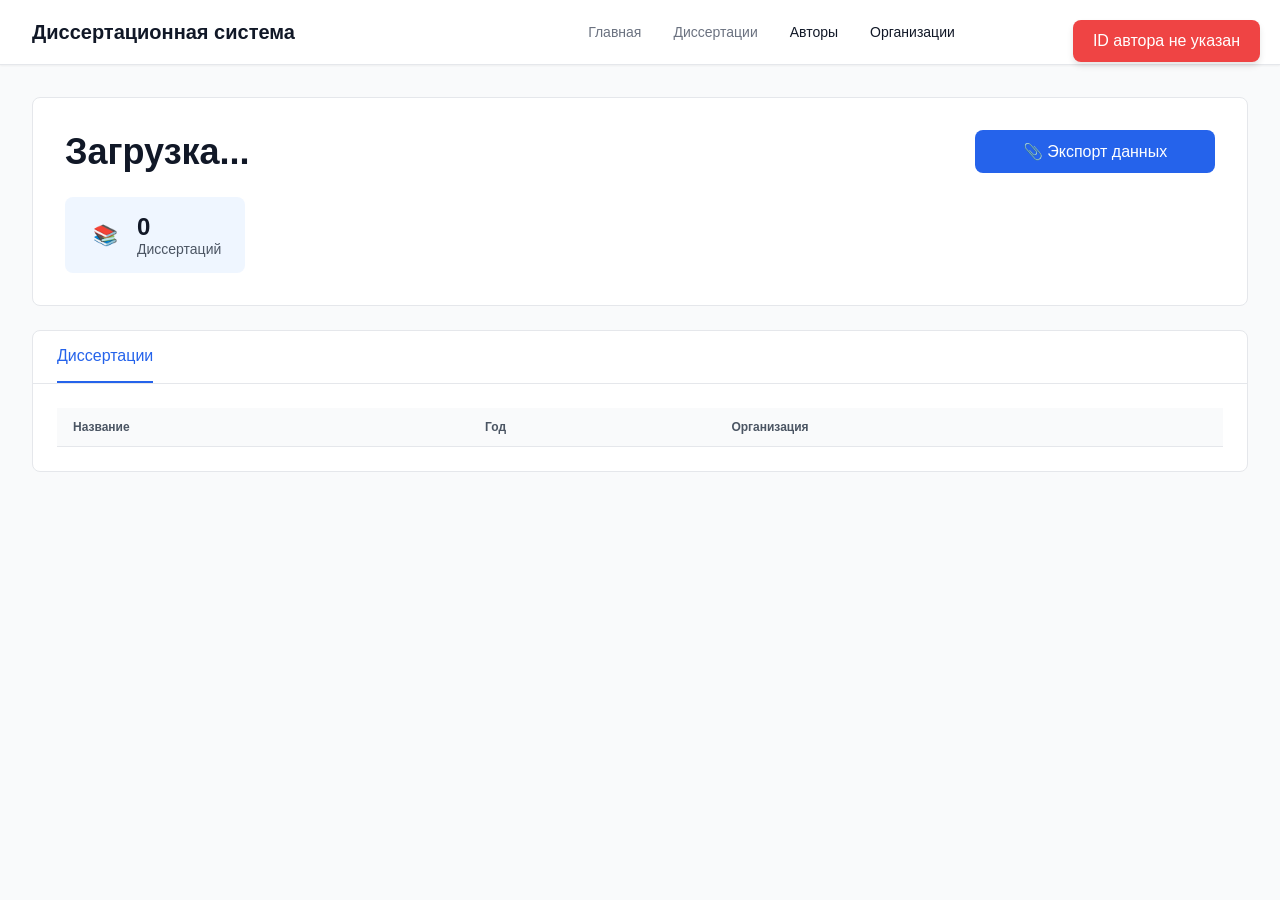
==== frontend/author-detail.html @ a8ab2d89 "added authors and details" ====
<!DOCTYPE html>
<html lang="ru">
<head>
    <meta charset="UTF-8">
    <meta name="viewport" content="width=device-width, initial-scale=1.0">
    <title>Автор - Диссертационная система</title>
    <link rel="stylesheet" href="styles.css">
    <script src="js/utils.js"></script>
    <script src="js/api.js"></script>
    <script src="js/author-detail.js"></script>
</head>
<body>
    <header class="header">
        <div class="header-inner" style="padding: 0 32px;">
            <div class="logo">Диссертационная система</div>
            <nav class="nav">
                <a href="index.html" class="nav-link">Главная</a>
                <a href="dissertation.html" class="nav-link">Диссертации</a>
                <a href="authors.html" class="nav-link active">Авторы</a>
                <a href="organizations.html" class="nav-link active">Организации</a>
            </nav>
            <div class="user-area"></div>
        </div>
    </header>

    <main style="padding: 32px;">
        <div style="max-width: 1280px; margin: 0 auto;">
            <div class="profile-card">
                <div class="profile-content">
                    <div class="profile-info">
                        <h1 class="profile-name">Загрузка...</h1>
                        <div class="stats-row">
                            <div class="stat-block">
                                <div class="stat-icon">📚</div>
                                <div>
                                    <div class="stat-number">0</div>
                                    <div class="stat-label">Диссертаций</div>
                                </div>
                            </div>
                        </div>
                    </div>
                    <div class="profile-actions">
                        <button class="btn-exporter" onclick="alert('Экспорт пока не реализован')">📎 Экспорт данных</button>
                    </div>
                </div>
            </div>

            <div class="tabs-container">
                <div class="tabs-header">
                    <div class="tab-item active">Диссертации</div>
                </div>
                <div class="dissertations-table-wrapper">
                    <table class="dissertations-table">
                        <thead>
                            <tr>
                                <th>Название</th>
                                <th>Год</th>
                                <th>Организация</th>
                            </tr>
                        </thead>
                        <tbody></tbody>
                    </table>
                </div>
            </div>
        </div>
    </main>
</body>
</html>
---- frontend/styles.css ----
* {
  margin: 0;
  padding: 0;
  box-sizing: border-box;
}

body {
  font-family: 'Inter', -apple-system, BlinkMacSystemFont, 'Segoe UI', sans-serif;
  background: #F9FAFB;
  color: #111827;
}

.container {
  max-width: 1280px;
  margin: 0 auto;
  padding: 0 32px;
}

.header {
  background: white;
  border-bottom: 1px solid #E5E7EB;
  box-shadow: 0px 1px 2px rgba(0, 0, 0, 0.05);
  position: sticky;
  top: 0;
  z-index: 10;
}

.header-inner {
  display: flex;
  justify-content: space-between;
  align-items: center;
  height: 64px;
  max-width: 1440px;
  margin: 0 auto;
  padding: 0 32px;
}

.logo {
  font-size: 20px;
  font-weight: 700;
  line-height: 28px;
  color: #111827;
}

.nav {
  display: flex;
  gap: 32px;
}

.nav-link {
  font-size: 14px;
  font-weight: 500;
  color: #6B7280;
  text-decoration: none;
  transition: color 0.2s;
}

.nav-link.active {
  color: #111827;
}

.nav-link:hover {
  color: #111827;
}

.user-area {
  display: flex;
  align-items: center;
  gap: 16px;
}

.notification-badge {
  position: relative;
  cursor: pointer;
  font-size: 20px;
}

.notification-badge::after {
  content: '3';
  position: absolute;
  top: -8px;
  right: -8px;
  background: #EF4444;
  color: white;
  font-size: 10px;
  font-weight: 400;
  padding: 2px 5px;
  border-radius: 9999px;
}

.avatar {
  width: 32px;
  height: 32px;
  border-radius: 50%;
  background: #3B82F6;
  cursor: pointer;
}

.search-section {
  margin: 32px 0 0;
}

.welcome-title {
  font-size: 30px;
  font-weight: 700;
  margin-bottom: 24px;
}

.search-bar {
  background: white;
  border: 1px solid #D1D5DB;
  border-radius: 8px;
  padding: 10px 16px;
  display: flex;
  align-items: center;
  gap: 12px;
  width: 100%;
  max-width: 672px;
}

.search-bar input {
  border: none;
  flex: 1;
  font-size: 16px;
  outline: none;
  font-family: inherit;
}

.search-bar input::placeholder {
  color: rgba(0, 0, 0, 0.5);
}

.stats-grid {
  display: grid;
  grid-template-columns: repeat(auto-fit, minmax(240px, 1fr));
  gap: 24px;
  margin-top: 32px;
}

.stat-card {
  background: white;
  border: 1px solid #E5E7EB;
  border-radius: 8px;
  padding: 24px;
  display: flex;
  align-items: center;
  gap: 16px;
  transition: box-shadow 0.2s;
}

.stat-card:hover {
  box-shadow: 0px 4px 6px rgba(0, 0, 0, 0.05);
}

.stat-icon {
  width: 40px;
  height: 40px;
  border-radius: 8px;
  display: flex;
  align-items: center;
  justify-content: center;
  font-size: 20px;
}

.stat-icon.blue { background: #DBEAFE; }
.stat-icon.green { background: #DCFCE7; }
.stat-icon.purple { background: #F3E8FF; }
.stat-icon.orange { background: #FFEDD5; }

.stat-label {
  font-size: 14px;
  font-weight: 500;
  color: #6B7280;
}

.stat-value {
  font-size: 24px;
  font-weight: 700;
  color: #111827;
  line-height: 32px;
}

.dashboard-grid {
  display: grid;
  grid-template-columns: 2fr 1fr;
  gap: 32px;
  margin: 32px 0;
}

.card {
  background: white;
  border: 1px solid #E5E7EB;
  border-radius: 8px;
  overflow: hidden;
}

.card-header {
  padding: 16px 24px;
  border-bottom: 1px solid #E5E7EB;
  display: flex;
  justify-content: space-between;
  align-items: center;
}

.card-title {
  font-size: 18px;
  font-weight: 600;
  line-height: 28px;
}

.card-link {
  color: #2563EB;
  font-size: 14px;
  font-weight: 500;
  text-decoration: none;
}

.card-link:hover {
  text-decoration: underline;
}

.dissertation-list {
  list-style: none;
}

.dissertation-item {
  padding: 16px 24px;
  border-bottom: 1px solid #E5E7EB;
  display: flex;
  justify-content: space-between;
  align-items: center;
  transition: background 0.2s;
  cursor: pointer;
}

.dissertation-item:hover {
  background: #F9FAFB;
}

.dissertation-title {
  font-weight: 500;
  margin-bottom: 4px;
}

.dissertation-meta {
  font-size: 14px;
  color: #6B7280;
}

.task-list {
  list-style: none;
}

.task-item {
  padding: 16px 24px;
  border-bottom: 1px solid #E5E7EB;
  display: flex;
  justify-content: space-between;
  align-items: center;
}

.task-info {
  display: flex;
  align-items: center;
  gap: 12px;
}

.task-status {
  width: 8px;
  height: 8px;
  border-radius: 50%;
}

.task-status.green { background: #4ADE80; }
.task-status.blue { background: #60A5FA; }
.task-status.yellow { background: #FACC15; }

.task-name {
  font-weight: 500;
}

.task-time {
  font-size: 12px;
  color: #6B7280;
  margin-top: 2px;
}

.badge {
  padding: 2px 8px;
  border-radius: 9999px;
  font-size: 12px;
  font-weight: 500;
}

.badge-success {
  background: #DCFCE7;
  color: #166534;
}

.badge-progress {
  background: #DBEAFE;
  color: #1E40AF;
}

.badge-pending {
  background: #FEF9C3;
  color: #854D0E;
}

.quick-links {
  display: flex;
  flex-direction: column;
  gap: 12px;
  padding: 0 24px 24px;
}

.quick-link {
  padding: 12px 16px;
  border-radius: 8px;
  display: flex;
  justify-content: space-between;
  align-items: center;
  text-decoration: none;
  transition: opacity 0.2s;
}

.quick-link:hover {
  opacity: 0.8;
}

.quick-link.blue { background: #EFF6FF; }
.quick-link.green { background: #F0FDF4; }
.quick-link.purple { background: #FAF5FF; }

.quick-link-content {
  display: flex;
  align-items: center;
  gap: 12px;
}

.quick-link-text {
  font-weight: 500;
}

.quick-link.blue .quick-link-text { color: #1E3A8A; }
.quick-link.green .quick-link-text { color: #14532D; }
.quick-link.purple .quick-link-text { color: #581C87; }

.chart-container {
  padding: 24px;
  text-align: center;
}

.chart-bars {
  height: 240px;
  display: flex;
  align-items: flex-end;
  justify-content: center;
  gap: 16px;
  padding: 20px 0;
}

.chart-bar {
  width: 30px;
  background: #3B82F6;
  border-radius: 4px;
  transition: height 0.3s ease;
}

.chart-labels {
  display: flex;
  justify-content: center;
  gap: 24px;
  font-size: 12px;
  color: #444;
  margin-top: 8px;
}

.reports-grid {
  display: grid;
  grid-template-columns: repeat(auto-fit, minmax(200px, 1fr));
  gap: 16px;
  padding: 20px 24px 24px;
}

.report-card {
  border: 1px solid #E5E7EB;
  border-radius: 8px;
  padding: 13px 16px;
  text-align: center;
  cursor: pointer;
  transition: all 0.2s;
}

.report-card:hover {
  border-color: #3B82F6;
  background: #F9FAFB;
  transform: translateY(-2px);
}

.report-icon {
  font-size: 24px;
  margin-bottom: 8px;
}

.report-name {
  font-weight: 500;
  color: #374151;
}

.card-margin-bottom {
  margin-bottom: 32px;
}


.sidebar {
  width: 256px;
  background: white;
  border-right: 1px solid #E5E7EB;
  height: calc(100vh - 64px);
  position: fixed;
  left: 0;
  top: 64px;
  overflow-y: auto;
}

.sidebar-nav {
  padding: 24px 12px;
}

.sidebar-item {
  display: flex;
  align-items: center;
  gap: 12px;
  padding: 12px 16px;
  border-radius: 8px;
  color: #374151;
  font-size: 16px;
  font-weight: 500;
  text-decoration: none;
  transition: all 0.2s;
  margin-bottom: 4px;
}

.sidebar-item:hover {
  background: #F3F4F6;
}

.sidebar-item.active {
  background: #2563EB;
  color: white;
}

.sidebar-item.active svg {
  fill: white;
}

.sidebar-divider {
  height: 1px;
  background: #E5E7EB;
  margin: 16px 0;
}

.main-content {
  margin-left: 256px;
  padding: 32px;
}

.page-title {
  font-size: 30px;
  font-weight: 700;
  margin-bottom: 8px;
}

.page-subtitle {
  font-size: 16px;
  color: #4B5563;
  margin-bottom: 32px;
}

.filters-card {
  background: white;
  border: 1px solid #E5E7EB;
  border-radius: 8px;
  margin-bottom: 32px;
}

.filters-header {
  padding: 16px 24px;
  border-bottom: 1px solid #E5E7EB;
  display: flex;
  justify-content: space-between;
  align-items: center;
}

.filters-title {
  display: flex;
  align-items: center;
  gap: 8px;
  font-size: 18px;
  font-weight: 600;
}

.filters-grid {
  display: grid;
  grid-template-columns: repeat(3, 1fr);
  gap: 24px;
  padding: 24px;
}

.filter-field {
  display: flex;
  flex-direction: column;
  gap: 8px;
}

.filter-label {
  font-size: 14px;
  font-weight: 500;
  color: #374151;
}

.filter-input {
  background: white;
  border: 1px solid #D1D5DB;
  border-radius: 8px;
  padding: 10px 12px;
  font-size: 16px;
  outline: none;
  transition: border-color 0.2s;
}

.filter-input:focus {
  border-color: #2563EB;
}

.filter-input::placeholder {
  color: rgba(0, 0, 0, 0.5);
}

.filter-select {
  background: white;
  border: 1px solid #D1D5DB;
  border-radius: 8px;
  padding: 10px 12px;
  font-size: 16px;
  cursor: pointer;
  display: flex;
  justify-content: space-between;
  align-items: center;
}

.date-range {
  display: flex;
  gap: 12px;
  align-items: center;
}

.date-range .filter-input {
  flex: 1;
}

.date-sep {
  color: #6B7280;
}

.checkbox-group {
  display: flex;
  flex-direction: column;
  gap: 12px;
  margin-top: 8px;
}

.checkbox-label {
  display: flex;
  align-items: center;
  gap: 8px;
  font-size: 14px;
  color: #374151;
  cursor: pointer;
}

.checkbox-label input {
  width: 16px;
  height: 16px;
  cursor: pointer;
}

.filters-actions {
  padding: 20px 24px;
  border-top: 1px solid #E5E7EB;
  display: flex;
  gap: 12px;
}

.btn-primary {
  background: #2563EB;
  color: white;
  border: none;
  border-radius: 8px;
  padding: 12px 24px;
  font-size: 16px;
  font-weight: 500;
  cursor: pointer;
  display: flex;
  align-items: center;
  gap: 8px;
  transition: background 0.2s;
}

.btn-primary:hover {
  background: #1D4ED8;
}

.btn-secondary {
  background: white;
  border: 1px solid #D1D5DB;
  border-radius: 8px;
  padding: 12px 24px;
  font-size: 16px;
  font-weight: 500;
  color: #374151;
  cursor: pointer;
  display: flex;
  align-items: center;
  gap: 8px;
  transition: all 0.2s;
}

.btn-secondary:hover {
  background: #F9FAFB;
}

.results-card {
  background: white;
  border: 1px solid #E5E7EB;
  border-radius: 8px;
}

.results-header {
  padding: 16px 24px;
  border-bottom: 1px solid #E5E7EB;
  display: flex;
  justify-content: space-between;
  align-items: center;
  flex-wrap: wrap;
  gap: 16px;
}

.results-stats {
  display: flex;
  align-items: center;
  gap: 16px;
}

.results-count {
  font-size: 14px;
  color: #4B5563;
}

.results-count strong {
  color: #111827;
}

.per-page-select {
  background: white;
  border: 1px solid #D1D5DB;
  border-radius: 8px;
  padding: 8px 12px;
  font-size: 14px;
  cursor: pointer;
}

.btn-export {
  background: #16A34A;
  color: white;
  border: none;
  border-radius: 8px;
  padding: 8px 16px;
  font-size: 14px;
  font-weight: 500;
  cursor: pointer;
  display: flex;
  align-items: center;
  gap: 8px;
}

.btn-export:hover {
  background: #15803D;
}

.results-table {
  width: 100%;
  overflow-x: auto;
}

.results-table table {
  width: 100%;
  border-collapse: collapse;
}

.results-table th {
  background: #F9FAFB;
  padding: 16px 20px;
  text-align: left;
  font-size: 12px;
  font-weight: 600;
  color: #374151;
  border-bottom: 1px solid #E5E7EB;
}

.results-table td {
  padding: 16px 20px;
  border-bottom: 1px solid #E5E7EB;
  vertical-align: top;
}

.dissertation-link {
  color: #2563EB;
  font-weight: 500;
  text-decoration: none;
  font-size: 16px;
  line-height: 1.4;
}

.dissertation-link:hover {
  text-decoration: underline;
}

.author-name {
  color: #111827;
  font-size: 16px;
}

.org-name, .spec-name {
  color: #374151;
  font-size: 14px;
  line-height: 1.4;
}

.year-value {
  text-align: center;
  color: #374151;
  font-size: 16px;
}

.degree-badge {
  display: inline-block;
  padding: 2px 8px;
  border-radius: 9999px;
  font-size: 12px;
  font-weight: 500;
}

.degree-badge.vak {
  background: #DBEAFE;
  color: #1E40AF;
}

.degree-badge.solo {
  background: #DCFCE7;
  color: #166534;
}

.action-btn {
  background: none;
  border: none;
  cursor: pointer;
  color: #4B5563;
  font-size: 18px;
}

.pagination {
  padding: 20px 24px;
  display: flex;
  justify-content: center;
  gap: 8px;
  border-top: 1px solid #E5E7EB;
}

.pagination-btn {
  padding: 8px 12px;
  border: 1px solid #D1D5DB;
  border-radius: 6px;
  background: white;
  cursor: pointer;
  transition: all 0.2s;
}

.pagination-btn.active {
  background: #2563EB;
  color: white;
  border-color: #2563EB;
}

.pagination-btn:hover:not(.active) {
  background: #F9FAFB;
}

.detail-card {
  background: white;
  border: 1px solid #E5E7EB;
  border-radius: 8px;
  margin-bottom: 24px;
}

.detail-header {
  padding: 20px 24px;
  border-bottom: 1px solid #E5E7EB;
}

.detail-title {
  font-size: 18px;
  font-weight: 600;
  color: #111827;
}

.detail-content {
  padding: 24px;
}

.metadata-grid {
  display: grid;
  grid-template-columns: 1fr 1fr;
  gap: 24px;
}

.metadata-field {
  margin-bottom: 20px;
}

.metadata-label {
  font-size: 14px;
  font-weight: 500;
  color: #6B7280;
  margin-bottom: 6px;
}

.metadata-value {
  font-size: 16px;
  color: #111827;
}

.metadata-value.link {
  color: #2563EB;
  cursor: pointer;
}

.metadata-value.link:hover {
  text-decoration: underline;
}

.keywords-list {
  display: flex;
  flex-wrap: wrap;
  gap: 12px;
}

.keyword-tag {
  background: #EFF6FF;
  color: #1E40AF;
  padding: 4px 12px;
  border-radius: 16px;
  font-size: 14px;
}

.similar-item {
  color: #2563EB;
  cursor: pointer;
  padding: 8px 0;
  border-bottom: 1px solid #E5E7EB;
}

.similar-item:last-child {
  border-bottom: none;
}

.similar-item:hover {
  text-decoration: underline;
}

.status-row {
  display: grid;
  grid-template-columns: 160px 180px 1fr;
  padding: 12px 0;
  border-bottom: 1px solid #E5E7EB;
}

.status-row:last-child {
  border-bottom: none;
}

.status-badge {
  display: inline-block;
  padding: 2px 10px;
  border-radius: 20px;
  font-size: 12px;
  font-weight: 500;
}

.status-success {
  background: #DCFCE7;
  color: #166534;
}

.status-progress {
  background: #FEF9C3;
  color: #854D0E;
}

.status-received {
  background: #DBEAFE;
  color: #1E40AF;
}

.action-buttons {
  display: flex;
  gap: 12px;
  margin-top: 24px;
}

.abstract-text {
  background: #F9FAFB;
  padding: 16px;
  border-radius: 8px;
  line-height: 1.6;
  color: #374151;
}

.abstract-text mark {
  background: #FEF08A;
  padding: 0 2px;
  border-radius: 3px;
}

.footer-text {
  padding: 20px 24px;
  border-top: 1px solid #E5E7EB;
  display: flex;
  justify-content: space-between;
  flex-wrap: wrap;
  gap: 16px;
  background: white;
}

@media (max-width: 1024px) {
  .dashboard-grid {
    grid-template-columns: 1fr;
  }
  
  .container {
    padding: 0 20px;
  }
  
  .filters-grid {
    grid-template-columns: repeat(2, 1fr);
  }
  
  .metadata-grid {
    grid-template-columns: 1fr;
  }
  
  .status-row {
    grid-template-columns: 1fr;
    gap: 8px;
  }
}

@media (max-width: 768px) {
  .nav {
    display: none;
  }
  
  .stats-grid {
    grid-template-columns: 1fr;
  }
  
  .reports-grid {
    grid-template-columns: 1fr;
  }
  
  .chart-bars {
    gap: 8px;
  }
  
  .chart-bar {
    width: 20px;
  }
  
  .sidebar {
    transform: translateX(-100%);
    transition: transform 0.3s;
    z-index: 20;
  }
  
  .sidebar.open {
    transform: translateX(0);
  }
  
  .main-content {
    margin-left: 0;
    padding: 20px;
  }
  
  .filters-grid {
    grid-template-columns: 1fr;
  }
  
  .results-table th,
  .results-table td {
    padding: 12px;
  }
  
  .action-buttons {
    flex-wrap: wrap;
  }
  
  .footer-text {
    flex-direction: column;
    text-align: center;
  }
}


.profile-card {
  background: white;
  border: 1px solid #E5E7EB;
  border-radius: 8px;
  margin-bottom: 24px;
}

.profile-content {
  padding: 32px;
  display: flex;
  justify-content: space-between;
  flex-wrap: wrap;
  gap: 24px;
}

.profile-info {
  flex: 1;
  min-width: 280px;
}

.profile-name {
  font-size: 36px;
  font-weight: 700;
  color: #111827;
  margin-bottom: 24px;
  line-height: 1.2;
}

.stats-row {
  display: flex;
  flex-wrap: wrap;
  gap: 16px;
}

.stat-block {
  background: #EFF6FF;
  border-radius: 8px;
  padding: 16px 20px;
  min-width: 180px;
  display: flex;
  align-items: center;
  gap: 12px;
}

.stat-block.green {
  background: #F0FDF4;
}

.stat-block.purple {
  background: #FAF5FF;
}

.stat-icon {
  width: 40px;
  height: 40px;
  display: flex;
  align-items: center;
  justify-content: center;
}

.stat-number {
  font-size: 24px;
  font-weight: 700;
  color: #111827;
}

.stat-label {
  font-size: 14px;
  color: #4B5563;
}

.profile-actions {
  min-width: 240px;
}

.btn-exporter {
  background: #2563EB;
  color: white;
  border: none;
  border-radius: 8px;
  padding: 12px 20px;
  font-size: 16px;
  font-weight: 500;
  cursor: pointer;
  display: flex;
  align-items: center;
  justify-content: center;
  gap: 8px;
  width: 100%;
  margin-bottom: 12px;
  transition: background 0.2s;
}

.btn-exporter:hover {
  background: #1D4ED8;
}

.btn-outline-primary {
  background: white;
  border: 2px solid #2563EB;
  border-radius: 8px;
  padding: 12px 20px;
  font-size: 16px;
  font-weight: 500;
  color: #2563EB;
  cursor: pointer;
  display: flex;
  align-items: center;
  justify-content: center;
  gap: 8px;
  width: 100%;
  transition: all 0.2s;
}

.btn-outline-primary:hover {
  background: #EFF6FF;
}

.tabs-container {
  background: white;
  border: 1px solid #E5E7EB;
  border-radius: 8px;
}

.tabs-header {
  display: flex;
  gap: 0;
  border-bottom: 1px solid #E5E7EB;
  padding: 0 24px;
}

.tab-item {
  padding: 16px 0;
  margin-right: 28px;
  font-size: 16px;
  font-weight: 500;
  color: #4B5563;
  cursor: pointer;
  border-bottom: 2px solid transparent;
  transition: all 0.2s;
}

.tab-item.active {
  color: #2563EB;
  border-bottom-color: #2563EB;
}

.tab-item:hover:not(.active) {
  color: #111827;
}

.dissertations-table-wrapper {
  padding: 24px;
  overflow-x: auto;
}

.dissertations-table {
  width: 100%;
  border-collapse: collapse;
}

.dissertations-table th {
  background: #F9FAFB;
  padding: 12px 16px;
  text-align: left;
  font-size: 12px;
  font-weight: 600;
  color: #4B5563;
  border-bottom: 1px solid #E5E7EB;
}

.dissertations-table td {
  padding: 16px;
  border-bottom: 1px solid #E5E7EB;
  font-size: 14px;
  color: #111827;
}

.dissertations-table tr:last-child td {
  border-bottom: none;
}

.dissertation-link {
  color: #2563EB;
  text-decoration: none;
}

.dissertation-link:hover {
  text-decoration: underline;
}

.role-badge {
  display: inline-block;
  padding: 4px 10px;
  border-radius: 20px;
  font-size: 12px;
  font-weight: 500;
}

.role-badge.author {
  background: #DBEAFE;
  color: #1E40AF;
}

.role-badge.supervisor {
  background: #DCFCE7;
  color: #166534;
}

.main-footer {
  background: white;
  border-top: 1px solid #E5E7EB;
  margin-left: 0;
  padding: 24px 32px;
}

.footer-inner {
  max-width: 1280px;
  margin: 0 auto;
  display: flex;
  justify-content: space-between;
  flex-wrap: wrap;
  gap: 16px;
}

.footer-copyright {
  color: #4B5563;
  font-size: 14px;
}

.footer-links {
  display: flex;
  gap: 24px;
}

.footer-links span {
  color: #4B5563;
  font-size: 14px;
  cursor: pointer;
}

.footer-links span:hover {
  color: #111827;
}

@media (max-width: 768px) {
  .profile-content {
    flex-direction: column;
  }
  
  .stats-row {
    flex-direction: column;
  }
  
  .stat-block {
    width: 100%;
  }
  
  .profile-actions {
    width: 100%;
  }
  
  .tabs-header {
    overflow-x: auto;
  }
  
  .dissertations-table {
    min-width: 600px;
  }
}

.org-card {
  background: white;
  border: 1px solid #E5E7EB;
  border-radius: 8px;
  margin-bottom: 24px;
}

.org-content {
  padding: 32px;
}

.org-name {
  font-size: 30px;
  font-weight: 700;
  color: #111827;
  margin-bottom: 12px;
  line-height: 1.3;
}

.org-meta {
  display: flex;
  align-items: center;
  flex-wrap: wrap;
  gap: 8px;
  margin-bottom: 24px;
}

.org-short-name {
  color: #2563EB;
  font-size: 16px;
  font-weight: 500;
}

.org-sep {
  color: #9CA3AF;
}

.org-location {
  display: flex;
  align-items: center;
  gap: 6px;
  color: #4B5563;
  font-size: 16px;
}

.org-buttons {
  display: flex;
  gap: 12px;
}

.stats-group {
  display: flex;
  flex-wrap: wrap;
  gap: 16px;
  margin-top: 24px;
}

.stat-square {
  flex: 1;
  min-width: 120px;
  background: #EFF6FF;
  border-radius: 8px;
  padding: 16px;
  text-align: center;
}

.stat-square.green {
  background: #F0FDF4;
}

.stat-square.purple {
  background: #FAF5FF;
}

.stat-square-number {
  font-size: 30px;
  font-weight: 700;
  line-height: 1.2;
}

.stat-square.blue .stat-square-number { color: #2563EB; }
.stat-square.green .stat-square-number { color: #16A34A; }
.stat-square.purple .stat-square-number { color: #9333EA; }

.stat-square-label {
  font-size: 14px;
  color: #4B5563;
  margin-top: 8px;
}

.org-dashboard {
  display: flex;
  gap: 24px;
  flex-wrap: wrap;
}

.org-table-section {
  flex: 2;
  min-width: 280px;
}

.org-stats-section {
  flex: 1;
  min-width: 260px;
}

.org-tabs {
  background: white;
  border: 1px solid #E5E7EB;
  border-radius: 8px;
}

.org-tabs-header {
  display: flex;
  gap: 0;
  border-bottom: 1px solid #E5E7EB;
  padding: 0 24px;
  overflow-x: auto;
}

.org-tab {
  padding: 16px 0;
  margin-right: 32px;
  font-size: 14px;
  font-weight: 500;
  color: #4B5563;
  cursor: pointer;
  border-bottom: 2px solid transparent;
  white-space: nowrap;
}

.org-tab.active {
  color: #2563EB;
  border-bottom-color: #2563EB;
}

.search-panel {
  padding: 24px;
  border-bottom: 1px solid #E5E7EB;
}

.search-row {
  display: flex;
  flex-wrap: wrap;
  gap: 12px;
}

.search-input {
  flex: 2;
  min-width: 200px;
  background: white;
  border: 1px solid #D1D5DB;
  border-radius: 8px;
  padding: 12px 16px;
  font-size: 16px;
}

.search-select {
  background: white;
  border: 1px solid #D1D5DB;
  border-radius: 8px;
  padding: 12px 16px;
  font-size: 16px;
  cursor: pointer;
  min-width: 140px;
}

.org-table-wrapper {
  padding: 0 24px 24px;
  overflow-x: auto;
}

.org-table {
  width: 100%;
  border-collapse: collapse;
}

.org-table th {
  background: #F9FAFB;
  padding: 12px 16px;
  text-align: left;
  font-size: 12px;
  font-weight: 600;
  color: #4B5563;
  border-bottom: 1px solid #E5E7EB;
}

.org-table td {
  padding: 16px;
  border-bottom: 1px solid #E5E7EB;
  font-size: 14px;
  color: #374151;
}

.org-table tr:last-child td {
  border-bottom: none;
}

.org-diss-link {
  color: #2563EB;
  text-decoration: none;
}

.org-diss-link:hover {
  text-decoration: underline;
}

.org-pagination {
  padding: 20px 24px;
  border-top: 1px solid #E5E7EB;
  display: flex;
  justify-content: space-between;
  align-items: center;
  flex-wrap: wrap;
  gap: 16px;
}

.pagination-info {
  font-size: 14px;
  color: #4B5563;
}

.pagination-controls {
  display: flex;
  gap: 8px;
}

.pagination-page {
  padding: 8px 14px;
  border: 1px solid #D1D5DB;
  border-radius: 6px;
  background: white;
  cursor: pointer;
  font-size: 14px;
}

.pagination-page.active {
  background: #2563EB;
  color: white;
  border-color: #2563EB;
}

.pagination-arrow {
  padding: 8px 12px;
  border: 1px solid #D1D5DB;
  border-radius: 6px;
  background: white;
  cursor: pointer;
}
.stats-sidebar {
  background: white;
  border: 1px solid #E5E7EB;
  border-radius: 8px;
}

.stats-sidebar-header {
  padding: 20px 24px;
  border-bottom: 1px solid #E5E7EB;
  display: flex;
  align-items: center;
  gap: 8px;
  font-size: 18px;
  font-weight: 600;
}

.stats-sidebar-content {
  padding: 24px;
}

.chart-title {
  font-size: 14px;
  font-weight: 500;
  color: #374151;
  margin-bottom: 16px;
}

.chart-bars-container {
  margin-bottom: 24px;
}

.bar-chart {
  display: flex;
  align-items: flex-end;
  justify-content: space-around;
  height: 200px;
  gap: 8px;
  margin-bottom: 16px;
}

.bar-item {
  flex: 1;
  display: flex;
  flex-direction: column;
  align-items: center;
  gap: 8px;
}

.bar {
  width: 100%;
  background: #2563EB;
  border-radius: 4px;
  transition: height 0.3s;
}

.bar-label {
  font-size: 11px;
  color: #6B7280;
}

.pie-container {
  position: relative;
  height: 200px;
  margin-bottom: 20px;
}

.pie-legend {
  display: flex;
  flex-direction: column;
  gap: 12px;
}

.legend-item {
  display: flex;
  align-items: center;
  gap: 8px;
  font-size: 12px;
  color: #444;
}

.legend-color {
  width: 12px;
  height: 12px;
  border-radius: 2px;
}

.legend-color.blue { background: #2563EB; }
.legend-color.gray { background: #6B7280; }
.legend-color.green { background: #10B981; }
.legend-color.purple { background: #8B5CF6; }
.legend-color.orange { background: #F59E0B; }

@media (max-width: 768px) {
  .org-dashboard {
    flex-direction: column;
  }
  
  .org-buttons {
    flex-direction: column;
  }
  
  .search-row {
    flex-direction: column;
  }
  
  .search-input,
  .search-select {
    width: 100%;
  }
  
  .org-pagination {
    flex-direction: column;
    text-align: center;
  }
  
  .stats-group {
    flex-direction: column;
  }
  
  .stat-square {
    width: 100%;
  }
}
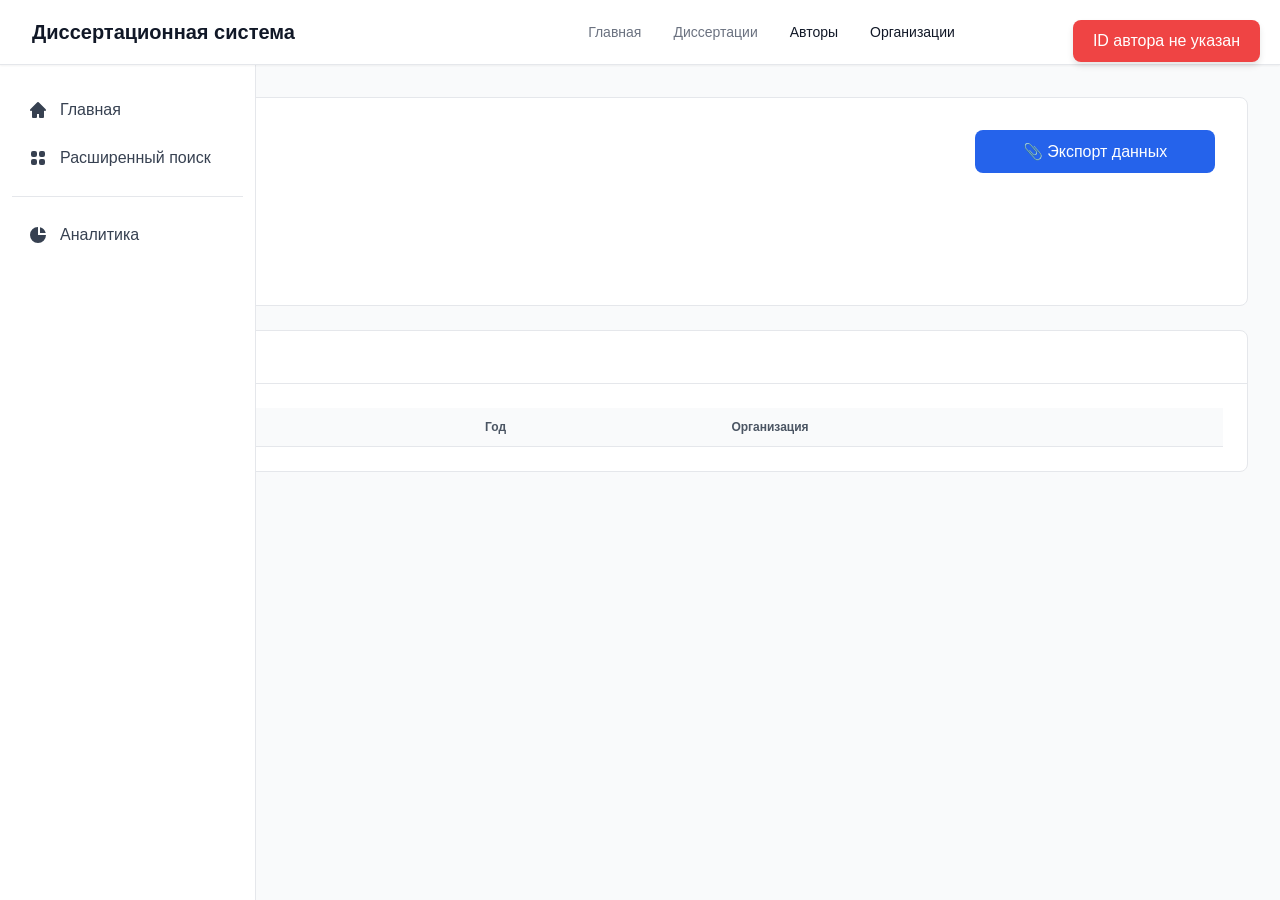
==== commit af5b141d: "added sidebars and export" ====
--- a/frontend/author-detail.html
+++ b/frontend/author-detail.html
@@ -22,6 +22,24 @@
             <div class="user-area"></div>
         </div>
     </header>
+
+  <aside class="sidebar">
+    <div class="sidebar-nav">
+      <a href="index.html" class="sidebar-item">
+        <svg width="20" height="20" viewBox="0 0 20 20" fill="currentColor"><path d="M10.707 2.293a1 1 0 00-1.414 0l-7 7a1 1 0 001.414 1.414L4 10.414V17a1 1 0 001 1h3a1 1 0 001-1v-3h2v3a1 1 0 001 1h3a1 1 0 001-1v-6.586l.293.293a1 1 0 001.414-1.414l-7-7z"/></svg>
+        Главная
+      </a>
+      <a href="dissertation.html" class="sidebar-item">
+        <svg width="20" height="20" viewBox="0 0 20 20" fill="currentColor"><path d="M5 3a2 2 0 00-2 2v2a2 2 0 002 2h2a2 2 0 002-2V5a2 2 0 00-2-2H5zM5 11a2 2 0 00-2 2v2a2 2 0 002 2h2a2 2 0 002-2v-2a2 2 0 00-2-2H5zM13 3a2 2 0 00-2 2v2a2 2 0 002 2h2a2 2 0 002-2V5a2 2 0 00-2-2h-2zM13 11a2 2 0 00-2 2v2a2 2 0 002 2h2a2 2 0 002-2v-2a2 2 0 00-2-2h-2z"/></svg>
+        Расширенный поиск
+      </a>
+      <div class="sidebar-divider"></div>
+      <a href="#" class="sidebar-item">
+        <svg width="20" height="20" viewBox="0 0 20 20" fill="currentColor"><path d="M2 10a8 8 0 018-8v8h8a8 8 0 11-16 0z"/><path d="M12 2.252A8.014 8.014 0 0117.748 8H12V2.252z"/></svg>
+        Аналитика
+      </a>
+    </div>
+  </aside>
 
     <main style="padding: 32px;">
         <div style="max-width: 1280px; margin: 0 auto;">
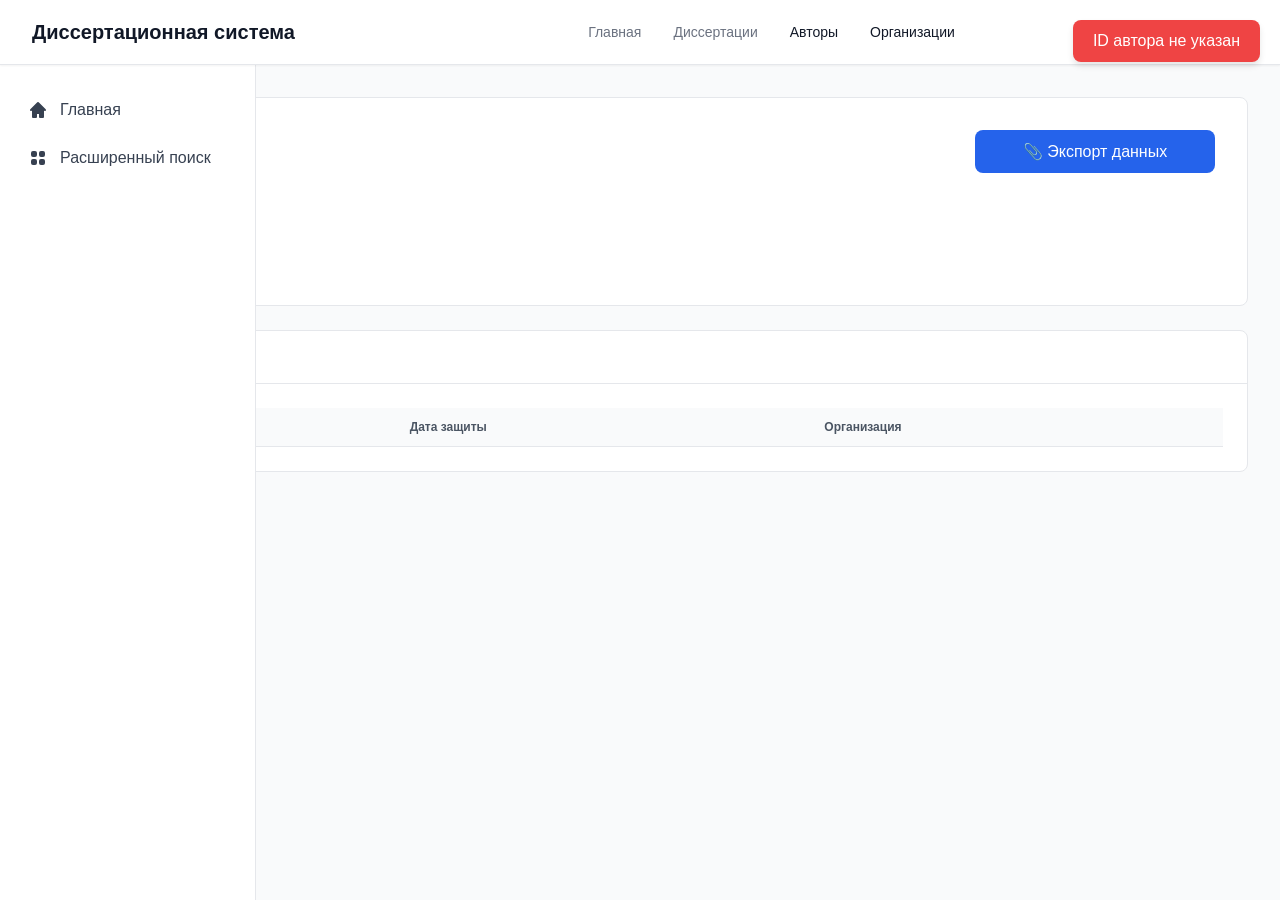
==== commit 0f18a326: "fixes: done" ====
--- a/frontend/author-detail.html
+++ b/frontend/author-detail.html
@@ -33,11 +33,6 @@
         <svg width="20" height="20" viewBox="0 0 20 20" fill="currentColor"><path d="M5 3a2 2 0 00-2 2v2a2 2 0 002 2h2a2 2 0 002-2V5a2 2 0 00-2-2H5zM5 11a2 2 0 00-2 2v2a2 2 0 002 2h2a2 2 0 002-2v-2a2 2 0 00-2-2H5zM13 3a2 2 0 00-2 2v2a2 2 0 002 2h2a2 2 0 002-2V5a2 2 0 00-2-2h-2zM13 11a2 2 0 00-2 2v2a2 2 0 002 2h2a2 2 0 002-2v-2a2 2 0 00-2-2h-2z"/></svg>
         Расширенный поиск
       </a>
-      <div class="sidebar-divider"></div>
-      <a href="#" class="sidebar-item">
-        <svg width="20" height="20" viewBox="0 0 20 20" fill="currentColor"><path d="M2 10a8 8 0 018-8v8h8a8 8 0 11-16 0z"/><path d="M12 2.252A8.014 8.014 0 0117.748 8H12V2.252z"/></svg>
-        Аналитика
-      </a>
     </div>
   </aside>
 
@@ -72,7 +67,7 @@
                         <thead>
                             <tr>
                                 <th>Название</th>
-                                <th>Год</th>
+                                <th>Дата защиты</th>
                                 <th>Организация</th>
                             </tr>
                         </thead>
--- a/frontend/styles.css
+++ b/frontend/styles.css
@@ -947,19 +947,19 @@
   .dashboard-grid {
     grid-template-columns: 1fr;
   }
-  
+
   .container {
     padding: 0 20px;
   }
-  
+
   .filters-grid {
     grid-template-columns: repeat(2, 1fr);
   }
-  
+
   .metadata-grid {
     grid-template-columns: 1fr;
   }
-  
+
   .status-row {
     grid-template-columns: 1fr;
     gap: 8px;
@@ -970,51 +970,51 @@
   .nav {
     display: none;
   }
-  
+
   .stats-grid {
     grid-template-columns: 1fr;
   }
-  
+
   .reports-grid {
     grid-template-columns: 1fr;
   }
-  
+
   .chart-bars {
     gap: 8px;
   }
-  
+
   .chart-bar {
     width: 20px;
   }
-  
+
   .sidebar {
     transform: translateX(-100%);
     transition: transform 0.3s;
     z-index: 20;
   }
-  
+
   .sidebar.open {
     transform: translateX(0);
   }
-  
+
   .main-content {
     margin-left: 0;
     padding: 20px;
   }
-  
+
   .filters-grid {
     grid-template-columns: 1fr;
   }
-  
+
   .results-table th,
   .results-table td {
     padding: 12px;
   }
-  
+
   .action-buttons {
     flex-wrap: wrap;
   }
-  
+
   .footer-text {
     flex-direction: column;
     text-align: center;
@@ -1271,23 +1271,23 @@
   .profile-content {
     flex-direction: column;
   }
-  
+
   .stats-row {
     flex-direction: column;
   }
-  
+
   .stat-block {
     width: 100%;
   }
-  
+
   .profile-actions {
     width: 100%;
   }
-  
+
   .tabs-header {
     overflow-x: auto;
   }
-  
+
   .dissertations-table {
     min-width: 600px;
   }
@@ -1638,30 +1638,262 @@
   .org-dashboard {
     flex-direction: column;
   }
-  
+
   .org-buttons {
     flex-direction: column;
   }
-  
+
   .search-row {
     flex-direction: column;
   }
-  
+
   .search-input,
   .search-select {
     width: 100%;
   }
-  
+
   .org-pagination {
     flex-direction: column;
     text-align: center;
   }
-  
+
   .stats-group {
     flex-direction: column;
   }
-  
+
   .stat-square {
     width: 100%;
   }
-}+}
+
+.modal {
+  position: fixed;
+  top: 0;
+  left: 0;
+  width: 100%;
+  height: 100%;
+  background: rgba(0, 0, 0, 0.5);
+  z-index: 1000;
+  display: flex;
+  align-items: center;
+  justify-content: center;
+}
+
+.modal-content {
+  background: white;
+  border-radius: 12px;
+  max-width: 600px;
+  width: 90%;
+  max-height: 90vh;
+  overflow: hidden;
+  box-shadow: 0 20px 25px -5px rgba(0, 0, 0, 0.1), 0 10px 10px -5px rgba(0, 0, 0, 0.04);
+}
+
+.modal-header {
+  padding: 24px 24px 16px;
+  border-bottom: 1px solid #E5E7EB;
+  display: flex;
+  justify-content: space-between;
+  align-items: center;
+}
+
+.modal-header h2 {
+  font-size: 20px;
+  font-weight: 600;
+  color: #111827;
+  margin: 0;
+}
+
+.modal-close {
+  background: none;
+  border: none;
+  font-size: 24px;
+  color: #6B7280;
+  cursor: pointer;
+  padding: 0;
+  width: 32px;
+  height: 32px;
+  display: flex;
+  align-items: center;
+  justify-content: center;
+  border-radius: 6px;
+  transition: background 0.2s;
+}
+
+.modal-close:hover {
+  background: #F3F4F6;
+}
+
+.modal-body {
+  padding: 24px;
+  max-height: 60vh;
+  overflow-y: auto;
+}
+
+.modal-footer {
+  padding: 16px 24px 24px;
+  border-top: 1px solid #E5E7EB;
+  display: flex;
+  gap: 12px;
+  justify-content: flex-end;
+}
+.form-grid {
+  display: grid;
+  grid-template-columns: repeat(2, 1fr);
+  gap: 20px;
+}
+
+.form-field {
+  display: flex;
+  flex-direction: column;
+  gap: 6px;
+}
+
+.form-field.full-width {
+  grid-column: span 2;
+}
+
+.form-label {
+  font-size: 14px;
+  font-weight: 500;
+  color: #374151;
+}
+
+.form-input,
+.form-select {
+  background: white;
+  border: 1px solid #D1D5DB;
+  border-radius: 8px;
+  padding: 10px 12px;
+  font-size: 16px;
+  outline: none;
+  transition: border-color 0.2s;
+}
+
+.form-input:focus,
+.form-select:focus {
+  border-color: #2563EB;
+}
+
+.form-input::placeholder {
+  color: #9CA3AF;
+}
+
+.btn-create {
+  background: #16A34A;
+  color: white;
+  border: none;
+  border-radius: 8px;
+  padding: 8px 16px;
+  font-size: 14px;
+  font-weight: 500;
+  cursor: pointer;
+  display: flex;
+  align-items: center;
+  gap: 8px;
+  transition: background 0.2s;
+}
+
+.btn-create:hover {
+  background: #15803D;
+}
+
+.btn-edit {
+  background: #2563EB;
+  color: white;
+  border: none;
+  border-radius: 6px;
+  padding: 6px 12px;
+  font-size: 12px;
+  font-weight: 500;
+  cursor: pointer;
+  display: flex;
+  align-items: center;
+  gap: 6px;
+  transition: background 0.2s;
+}
+
+.btn-edit:hover {
+  background: #1D4ED8;
+}
+
+.btn-delete {
+  background: #DC2626;
+  color: white;
+  border: none;
+  border-radius: 6px;
+  padding: 6px 12px;
+  font-size: 12px;
+  font-weight: 500;
+  cursor: pointer;
+  display: flex;
+  align-items: center;
+  gap: 6px;
+  transition: background 0.2s;
+}
+
+.btn-delete:hover {
+  background: #B91C1C;
+}
+
+.btn-danger {
+  background: #DC2626;
+  color: white;
+  border: none;
+  border-radius: 8px;
+  padding: 12px 24px;
+  font-size: 16px;
+  font-weight: 500;
+  cursor: pointer;
+  display: flex;
+  align-items: center;
+  gap: 8px;
+  transition: background 0.2s;
+}
+
+.btn-danger:hover {
+  background: #B91C1C;
+}
+
+.results-actions {
+  display: flex;
+  gap: 12px;
+  align-items: center;
+}
+
+.action-buttons-cell {
+  display: flex;
+  gap: 8px;
+}
+
+.warning-text {
+  color: #DC2626;
+  font-size: 14px;
+  margin-top: 8px;
+}
+
+@media (max-width: 768px) {
+  .form-grid {
+    grid-template-columns: 1fr;
+  }
+
+  .form-field.full-width {
+    grid-column: span 1;
+  }
+
+  .modal-content {
+    width: 95%;
+    max-height: 95vh;
+  }
+
+  .results-actions {
+    flex-direction: column;
+    width: 100%;
+  }
+
+  .btn-create,
+  .btn-export {
+    width: 100%;
+    justify-content: center;
+  }
+}
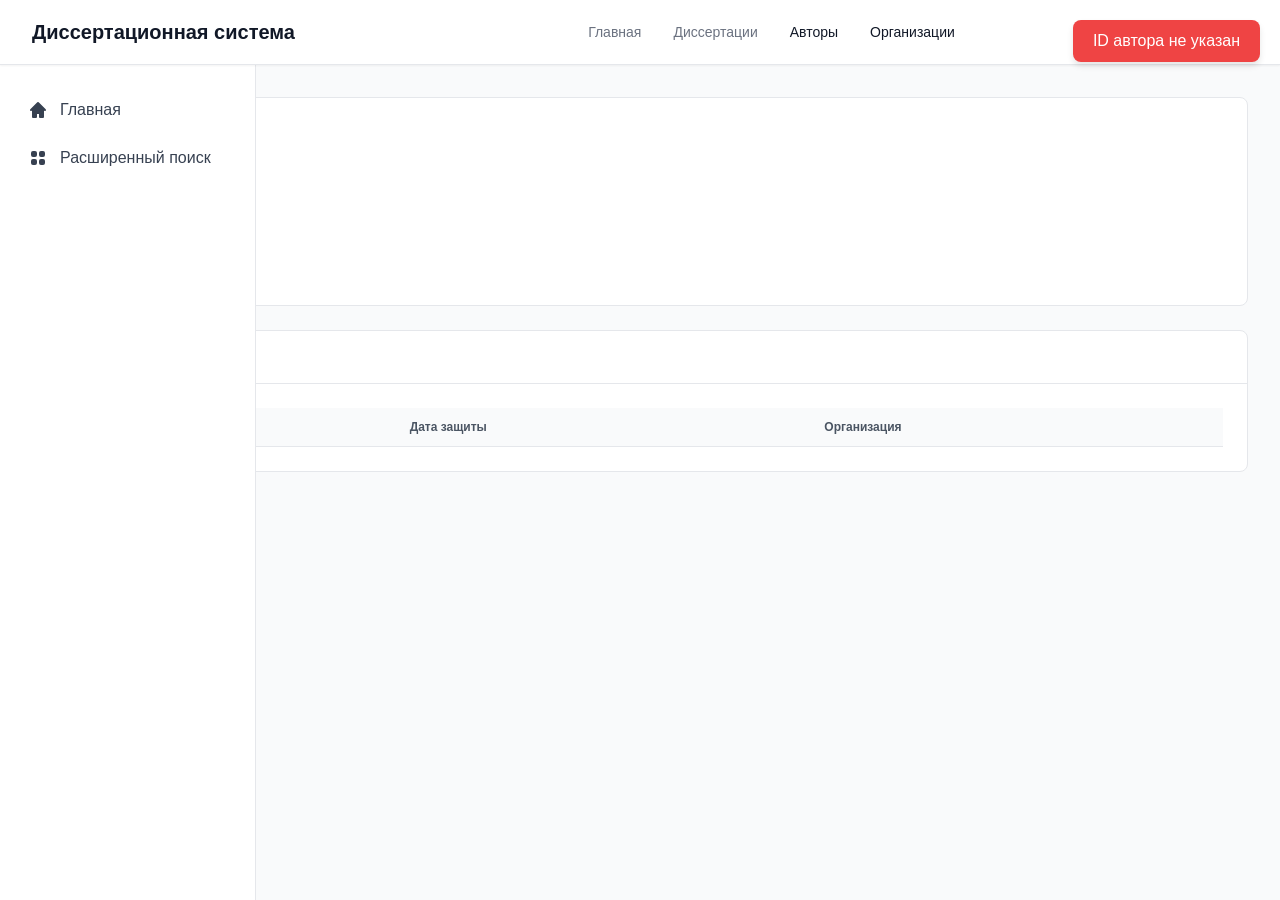
==== commit 0feac3b0: "final fixes" ====
--- a/frontend/author-detail.html
+++ b/frontend/author-detail.html
@@ -53,7 +53,6 @@
                         </div>
                     </div>
                     <div class="profile-actions">
-                        <button class="btn-exporter" onclick="alert('Экспорт пока не реализован')">📎 Экспорт данных</button>
                     </div>
                 </div>
             </div>
